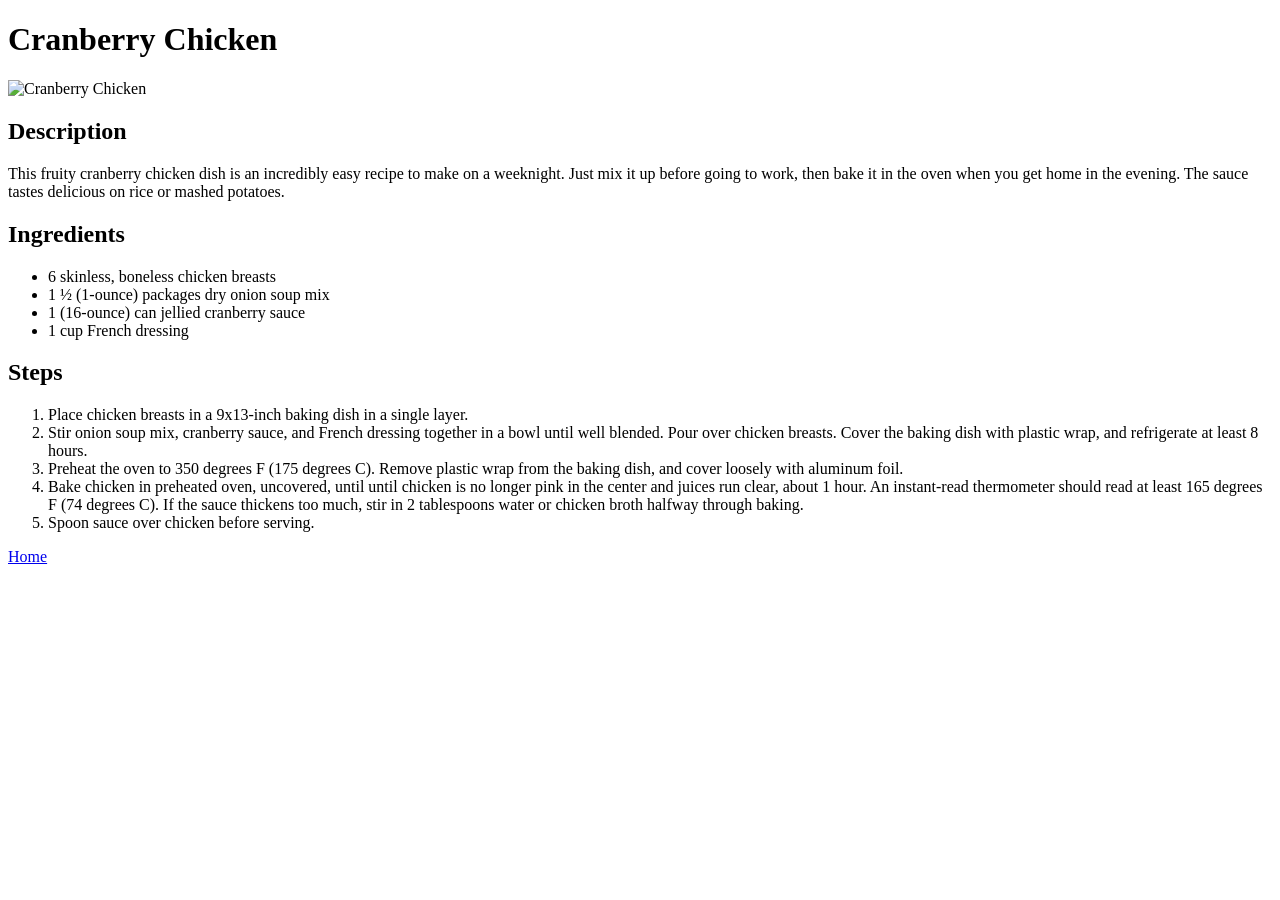
==== recipes/Cranberry-Chicken.html @ 590806f0 "Web files added the main webpage containing links to the recipe webpages, the images has also been a" ====
<!DOCTYPE html>
<html lang="en">
    <head>
        <meta charset="UTF-8">
        <title>Cranberry Chicken</title>
    </head>

    <body>
        <h1>Cranberry Chicken</h1>

        <img src="/images/Cranberry Chicken.jpg" alt="Cranberry Chicken" width="200">
        <h2>Description</h2>

        <p>This fruity cranberry chicken dish is an incredibly easy recipe to make on a weeknight. 
            Just mix it up before going to work, then bake it in the oven when you get home in the evening. 
            The sauce tastes delicious on rice or mashed potatoes.
        </p>

        <h2>Ingredients</h2>
        <ul>
            <li>6 skinless, boneless chicken breasts</li>
            <li>1 &frac12; (1-ounce) packages dry onion soup mix</li>
            <li>1 (16-ounce) can jellied cranberry sauce</li>
            <li>1 cup French dressing</li>
        </ul>

        <h2>Steps</h2>
        <ol>
            <li>Place chicken breasts in a 9x13-inch baking dish in a single layer.</li>
            <li>Stir onion soup mix, cranberry sauce, and French dressing together in a bowl until well blended. Pour over chicken breasts. Cover the baking dish with plastic wrap, and refrigerate at least 8 hours.</li>
            <li>Preheat the oven to 350 degrees F (175 degrees C). Remove plastic wrap from the baking dish, and cover loosely with aluminum foil.</li>
            <li>Bake chicken in preheated oven, uncovered, until until chicken is no longer pink in the center and juices run clear, about 1 hour. An instant-read thermometer should read at least 165 degrees F (74 degrees C). If the sauce thickens too much, stir in 2 tablespoons water or chicken broth halfway through baking.</li>
            <li>Spoon sauce over chicken before serving.</li>
        </ol>

        <a href="../index.html">Home</a>
    </body>

</html>
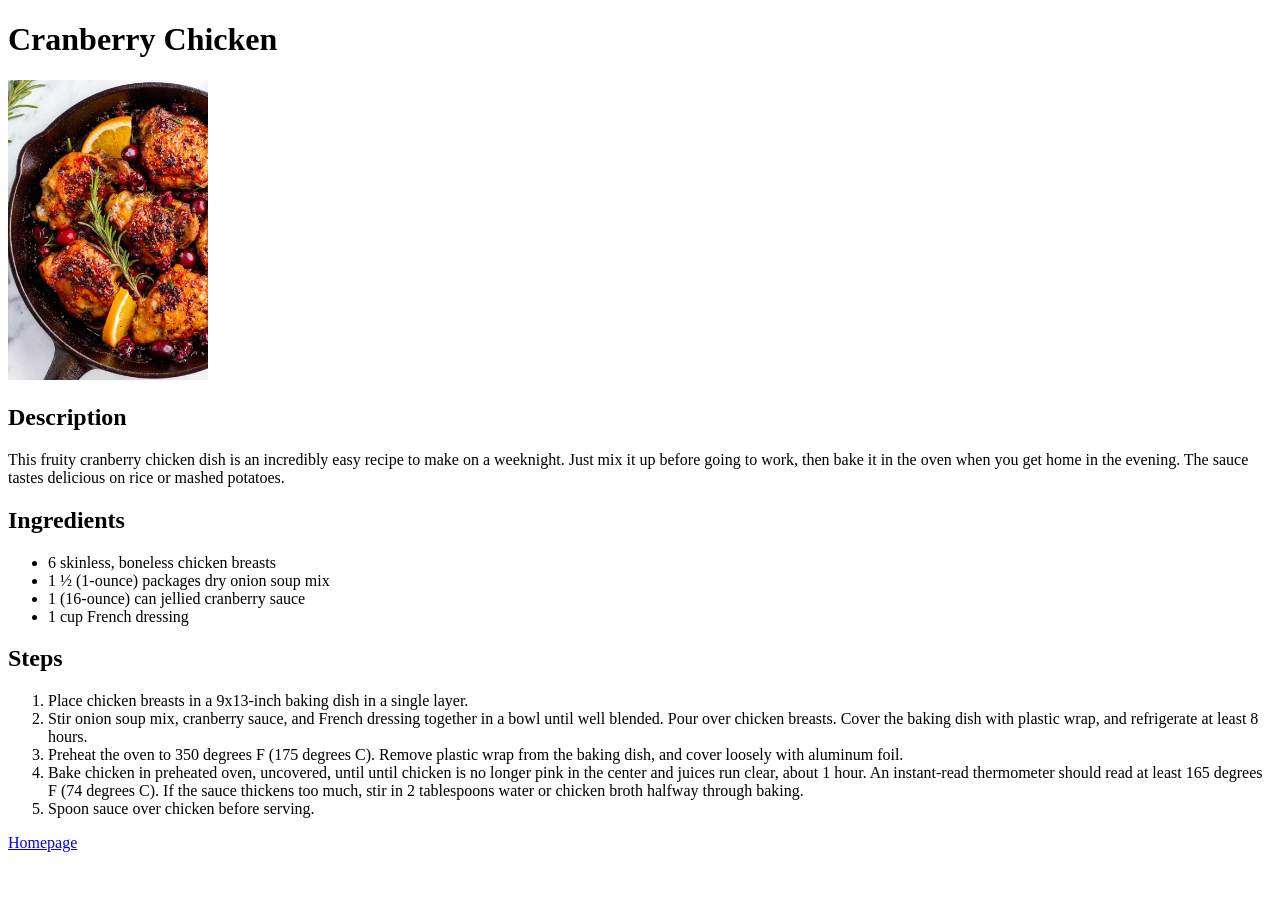
==== commit 7cf8fedf: "added css to the files" ====
--- a/recipes/Cranberry-Chicken.html
+++ b/recipes/Cranberry-Chicken.html
@@ -3,12 +3,15 @@
     <head>
         <meta charset="UTF-8">
         <title>Cranberry Chicken</title>
+        <link rel="stylesheet" href="cranberry.css">
     </head>
 
     <body>
         <h1>Cranberry Chicken</h1>
 
-        <img src="/images/Cranberry Chicken.jpg" alt="Cranberry Chicken" width="200">
+       
+        <img src="/images/Cranberry Chicken.jpg" alt="Cranberry Chicken" width="200px">
+    
         <h2>Description</h2>
 
         <p>This fruity cranberry chicken dish is an incredibly easy recipe to make on a weeknight. 
@@ -16,16 +19,18 @@
             The sauce tastes delicious on rice or mashed potatoes.
         </p>
 
+        <div class="second-section">
         <h2>Ingredients</h2>
-        <ul>
+        <ul class="Ingredients">
             <li>6 skinless, boneless chicken breasts</li>
             <li>1 &frac12; (1-ounce) packages dry onion soup mix</li>
             <li>1 (16-ounce) can jellied cranberry sauce</li>
             <li>1 cup French dressing</li>
         </ul>
+        </div>
 
         <h2>Steps</h2>
-        <ol>
+        <ol class="Steps">
             <li>Place chicken breasts in a 9x13-inch baking dish in a single layer.</li>
             <li>Stir onion soup mix, cranberry sauce, and French dressing together in a bowl until well blended. Pour over chicken breasts. Cover the baking dish with plastic wrap, and refrigerate at least 8 hours.</li>
             <li>Preheat the oven to 350 degrees F (175 degrees C). Remove plastic wrap from the baking dish, and cover loosely with aluminum foil.</li>
@@ -33,7 +38,9 @@
             <li>Spoon sauce over chicken before serving.</li>
         </ol>
 
-        <a href="../index.html">Home</a>
+        <div class="back">
+            <a href="../index.html">Homepage</a>
+        </div>
     </body>
 
 </html>
